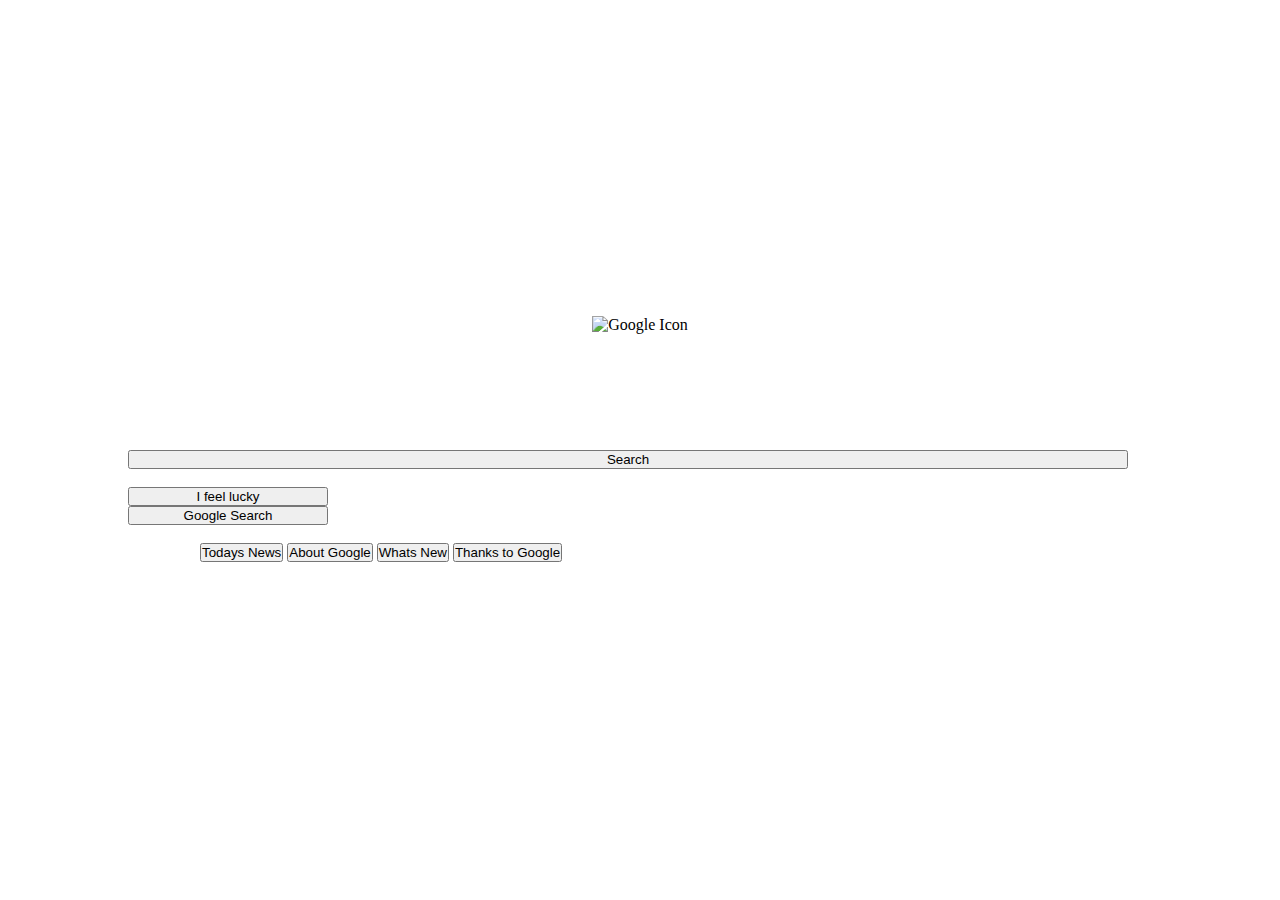
==== index.html @ 38ca208c "sü" ====
<!DOCTYPE html>
<html lang="en">
<head>
    <meta charset="UTF-8">
    <meta http-equiv="X-UA-Compatible" content="IE=edge">
    <meta name="viewport" content="width=device-width, initial-scale=1.0">
    <title>google</title>
    <link rel="stylesheet" href="style.css">
</head>
<body>
<!-- header start -->
    <header class="container">
        <img src="/images/google.jpg" alt="Google Icon">

    </header>
<!-- header finish -->
    <section class="container">
        <p><button>Search</button></p> <br>
        <button class="small"> I feel lucky</button>
        <button class="small">Google Search</button>
    </section>
    <br>
    <footer>
        <button>Todays News</button>
        <button>About Google</button>
        <button>Whats New</button>
        <button>Thanks to Google</button>
    </footer>
</body>
</html>
---- style.css ----
*{
    margin: 0;
    padding: 0;
}
.container {
    width: 80%;
}
header{
    height: 250px;
    display: flex;
    margin: 200px auto 0px auto;
 
}
header img {
    margin: auto;

}
section {
    display: flex;
    margin: auto;
    flex-direction: column;

}
section p button{ 
    width: 1000px;
}
.small {
    width: 200px;
}
footer {
   margin-left: 200px;
   margin-right: 100px;
   
}
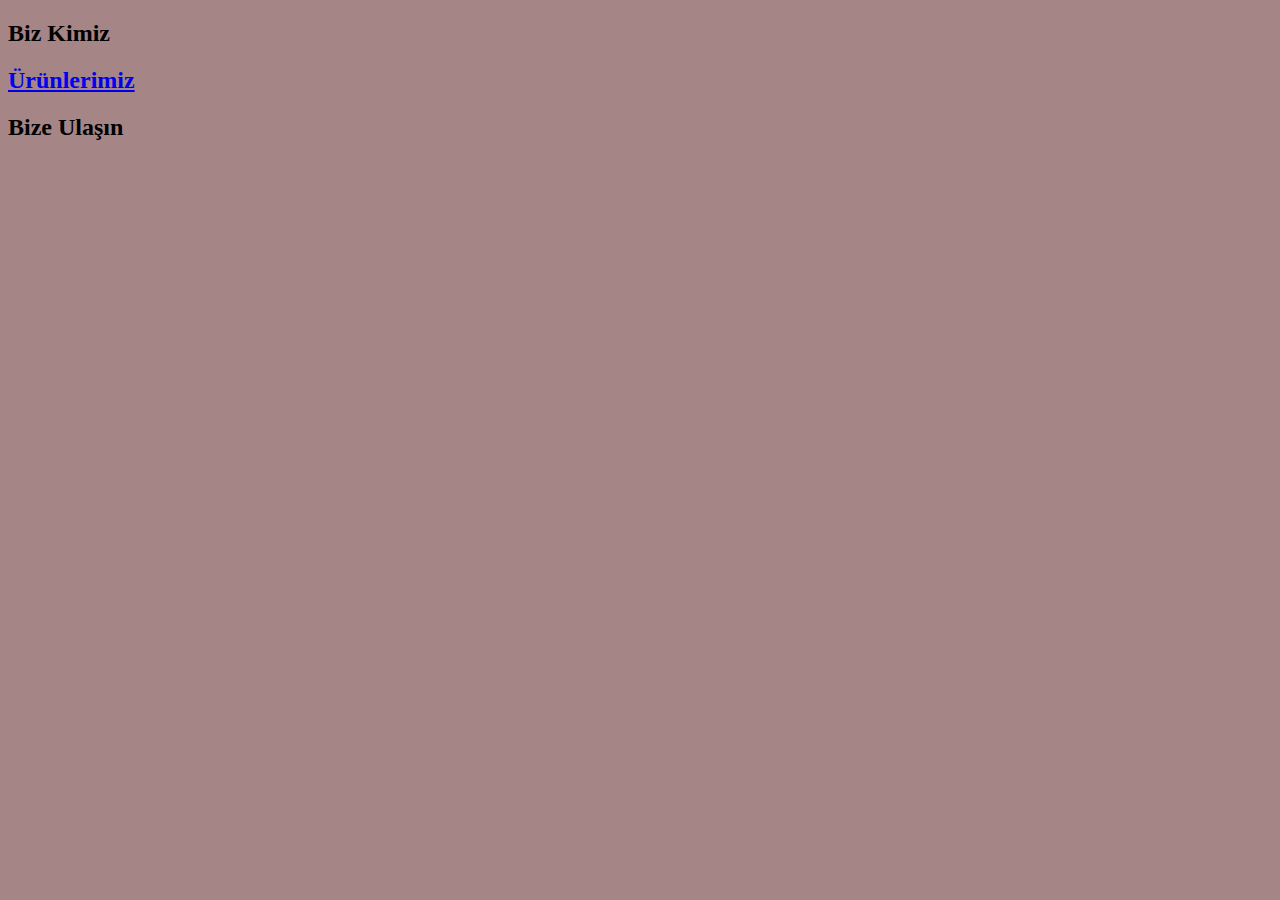
==== commit 053c19dd: "bootstrapodev" ====
--- a/index.html
+++ b/index.html
@@ -1,30 +1,40 @@
-<!DOCTYPE html>
-<html lang="en">
-<head>
-    <meta charset="UTF-8">
-    <meta http-equiv="X-UA-Compatible" content="IE=edge">
-    <meta name="viewport" content="width=device-width, initial-scale=1.0">
-    <title>google</title>
-    <link rel="stylesheet" href="style.css">
-</head>
-<body>
-<!-- header start -->
-    <header class="container">
-        <img src="/images/google.jpg" alt="Google Icon">
-
-    </header>
-<!-- header finish -->
-    <section class="container">
-        <p><button>Search</button></p> <br>
-        <button class="small"> I feel lucky</button>
-        <button class="small">Google Search</button>
-    </section>
-    <br>
-    <footer>
-        <button>Todays News</button>
-        <button>About Google</button>
-        <button>Whats New</button>
-        <button>Thanks to Google</button>
-    </footer>
-</body>
+<!doctype html>
+<html lang="en">
+  <head>
+    <!-- Required meta tags -->
+    <meta charset="utf-8">
+    <meta name="viewport" content="width=device-width, initial-scale=1, shrink-to-fit=no">
+
+    <!-- Bootstrap CSS -->
+    <link rel="stylesheet" href="https://cdn.jsdelivr.net/npm/bootstrap@4.5.3/dist/css/bootstrap.min.css" integrity="sha384-TX8t27EcRE3e/ihU7zmQxVncDAy5uIKz4rEkgIXeMed4M0jlfIDPvg6uqKI2xXr2" crossorigin="anonymous">
+    <link rel="stylesheet" href="style.css">
+
+    <title>Ana sayfa</title>
+  </head>
+  <body>
+    <div class="container">
+    <div class="row">
+        <div class="col-sm-4 bg-primary border border-dark">
+             <h2>Biz Kimiz</h2>
+        </div>
+         <div class="col-sm-4 bg-secondary border border-dark">
+           <a href=" urunler.html"> <h2 class="a">Ürünlerimiz</h2></a>
+        </div>
+        <div class="col-sm-4 bg-success border border-dark">
+            <h2>Bize Ulaşın</h2>
+        </div>
+
+
+
+    </div>
+
+
+        
+    </div>
+
+    <!-- Option 1: jQuery and Bootstrap Bundle (includes Popper) -->
+    <script src="https://code.jquery.com/jquery-3.5.1.slim.min.js" integrity="sha384-DfXdz2htPH0lsSSs5nCTpuj/zy4C+OGpamoFVy38MVBnE+IbbVYUew+OrCXaRkfj" crossorigin="anonymous"></script>
+    <script src="https://cdn.jsdelivr.net/npm/bootstrap@4.5.3/dist/js/bootstrap.bundle.min.js" integrity="sha384-ho+j7jyWK8fNQe+A12Hb8AhRq26LrZ/JpcUGGOn+Y7RsweNrtN/tE3MoK7ZeZDyx" crossorigin="anonymous"></script>
+
+  </body>
 </html>--- a/style.css
+++ b/style.css
@@ -1,34 +1,11 @@
-*{
-    margin: 0;
-    padding: 0;
-}
-.container {
-    width: 80%;
-}
-header{
-    height: 250px;
-    display: flex;
-    margin: 200px auto 0px auto;
- 
-}
-header img {
-    margin: auto;
-
-}
-section {
-    display: flex;
-    margin: auto;
-    flex-direction: column;
-
-}
-section p button{ 
-    width: 1000px;
-}
-.small {
-    width: 200px;
-}
-footer {
-   margin-left: 200px;
-   margin-right: 100px;
-   
-}+body{
+    background-color: rgb(165, 133, 133);
+}
+.a :hover {
+    background-color: #fff;
+    color: black;
+}
+h2 {
+
+    text-decoration: none;
+}
